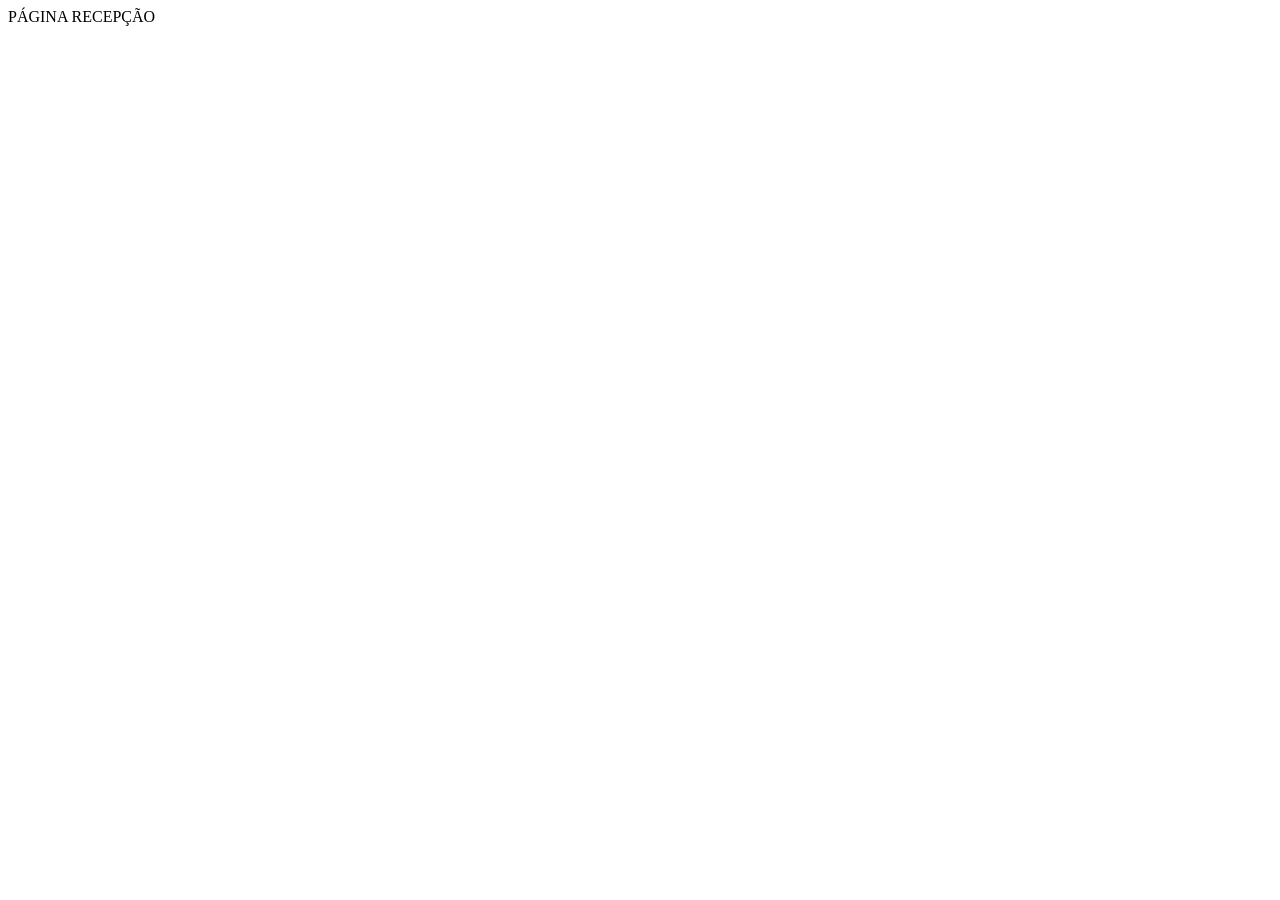
==== gathering.html @ dffde975 "Site adicionado Todos os arquivos do site, novos arquivos serão modificados ou adicionados em breve" ====
<!DOCTYPE html>
<html lang="pt-br">
<head>
    <meta charset="UTF-8">
    <meta name="viewport" content="width=device-width, initial-scale=1.0">
    <title>Recepção</title>
</head>
<body>
    PÁGINA RECEPÇÃO
</body>
</html>
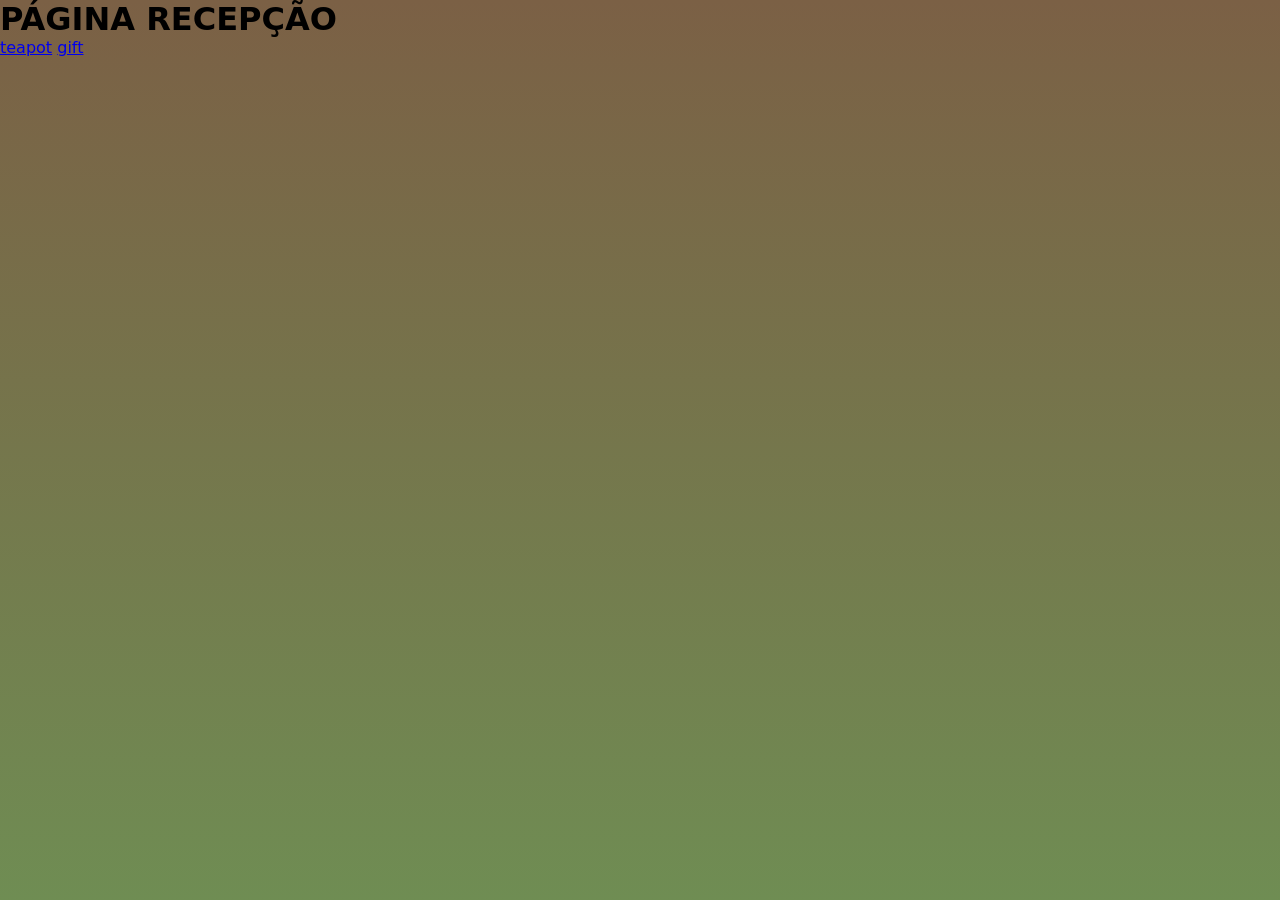
==== commit 6fc29934: "SITE UPDATE" ====
--- a/gathering.html
+++ b/gathering.html
@@ -4,8 +4,12 @@
     <meta charset="UTF-8">
     <meta name="viewport" content="width=device-width, initial-scale=1.0">
     <title>Recepção</title>
+    <link rel="stylesheet" href="estilos/style.css">
+    <link rel="stylesheet" href="estilos/media-query.css">
 </head>
 <body>
-    PÁGINA RECEPÇÃO
+    <h1>PÁGINA RECEPÇÃO</h1>
+    <a href="teapot.html" >teapot</a>
+    <a href="gift.html">gift</a>
 </body>
 </html>
--- a/estilos/style.css
+++ b/estilos/style.css
@@ -0,0 +1,125 @@
+@charset "utf-8";
+/*
+    Paleta de cores
+    verde:#6F8D53
+    marrom:#7B6045
+    old #49a09d
+    old #5f2c82
+*/
+*{
+    font-family: system-ui, -apple-system, BlinkMacSystemFont, 'Segoe UI', Roboto, Oxygen, Ubuntu, Cantarell, 'Open Sans', 'Helvetica Neue', sans-serif;
+    padding: 0px;
+    margin: 0px;
+    box-sizing: border-box;
+}
+body, html{
+    background-color: #7B6045;
+    height: 100vh;
+    width: 100vw;
+}
+main{
+    position: relative;
+    height: 100vh;
+    width: 100vw;
+}
+section#login{
+    position: absolute;
+    top: 50%;
+    left: 50%;
+    overflow: hidden;
+
+    background-color: rgb(226, 213, 190);
+    height: 515px;
+    width: 250px;
+    border-radius: 20px;
+    box-shadow: 0px 0px 10px rgba(0, 0, 0, 0.450);
+    
+
+    transform: translate(-50%, -50%);
+    transition: width .3s, heigth .3s;
+    transition-timing-function: ease;
+}
+section#login > div#imagem{
+    display: block;
+    background: #7B6045 url(../imagens/logo.jpg) no-repeat;
+    background-size: cover;
+    background-position: center;
+    height: 200px;
+    
+}
+section#login >div#formulario{
+    display: block;
+    padding: 10px;
+}
+div#formulario > h1{
+    text-align: center;
+    margin-bottom: 5px;
+}
+div#formulario > p{
+    font-size: 0.8em;
+}
+form > div.campo{
+    background-color: #A97C50;
+    /*border: 2px solid #A97C50;*/
+    display: block;
+    width: 100%;
+    height: 40px;
+    border-radius:8px;
+    margin: 5px 0px; 
+}
+div.campo > label{
+    display: none;
+}
+div.campo{
+    color: white;
+    font-size: 2em;
+    width: 40px;
+    padding-left: 5px;
+}
+div.campo > input{
+    background-color: #bacfa6;
+    font-family: 1em;
+    width: calc(100% - 33px);
+    height: 100%;
+    border: 0px;
+    border-radius: 8px;
+    padding: 4px;
+    transform: translateY(-11px);
+}
+div.campo >input:focus-within{
+    background-color: white;
+    border: none;
+}
+form > input[type=submit]{
+    display: block;
+    font-size: 1em;
+    width: 100%;
+    height: 40px;
+    background-color: #6F8D53;
+    color: white;
+    border: none;
+    border-radius: 5px;
+    cursor: pointer;
+}
+form > input[type=submit]:hover{
+    background-color: #4c6139;
+}
+form > a.botao{
+    display: block;
+    text-align: center;
+    font-size: 1em;
+    width: 100%;
+    height: 40px;
+    padding: 5px;
+    background-color: white;
+    color: #4c6139;
+    border: 1px solid #6F8D53;
+    border-radius: 7px;
+    text-decoration: none;
+}
+form > a.botao:hover{
+    background-color: #93bb6d;
+}
+form > a.botao > i{
+    font-size: 0.8em;
+}
--- a/estilos/media-query.css
+++ b/estilos/media-query.css
@@ -0,0 +1,53 @@
+@charset "UTF-8";
+/* Typical Device Breakpoints
+------------------------------
+Pequenas telas: até 600px
+Celular: de 600px até 768px
+Tablet: 768px até 992px
+Desktop: 992px até 1200px
+Grandes telas: acima de 1200px
+*/
+@media screen and (min-width: 768px) and (max-width: 992px){/*Tablet*/
+    body{
+        background-image: linear-gradient(to top, #6F8D53, #7B6045);
+    }
+    section#login{
+        width: 80vw;
+        height: 280px;
+    }
+    section#login > div#imagem{
+        float: left;
+        width: 30%;
+        height: 100%;
+    }
+    section#login > div#formulario{
+        float: right;
+        width: 70%;
+    }
+}
+@media screen and (min-width: 992px) {/*desktop*/
+    body{
+        background-image: linear-gradient(to top, #6F8D53, #7B6045);
+    }
+    section#login{
+        width: 950px;
+    }
+    section#login > div#imagem{
+        float: right;
+        width: 50%;
+        height: 100%;
+    }
+    section#login > div#formulario{
+        float: left;
+        width: 50%;
+        padding: 20px;
+    }    
+    div#formulario > h1{
+    font-size: 2em;
+    margin: 20px;
+}
+    div#formulario > p{
+    font-size: 1em;
+    margin: 20px;
+}
+}
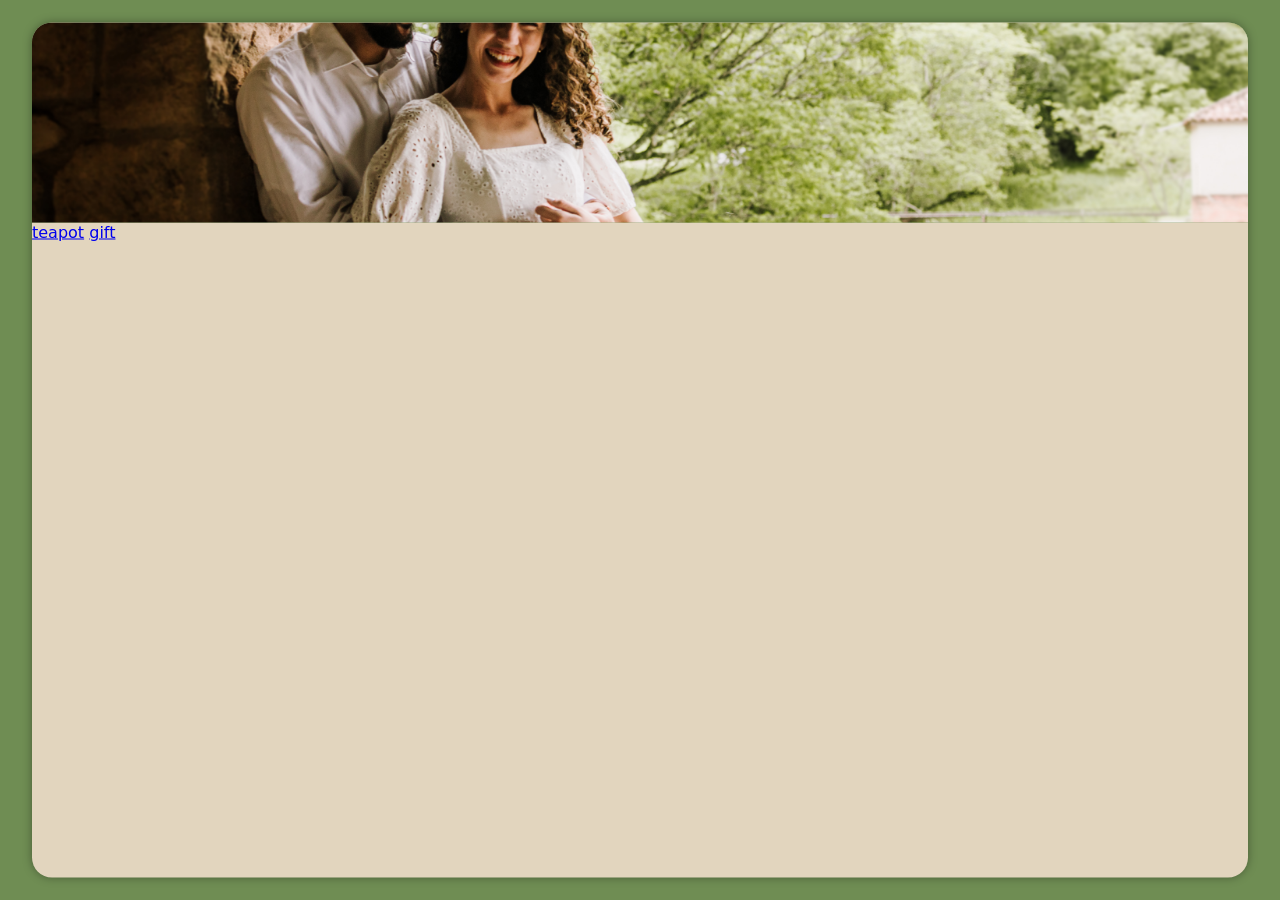
==== commit a085dacb: "Site Update" ====
--- a/gathering.html
+++ b/gathering.html
@@ -8,8 +8,16 @@
     <link rel="stylesheet" href="estilos/media-query.css">
 </head>
 <body>
-    <h1>PÁGINA RECEPÇÃO</h1>
-    <a href="teapot.html" >teapot</a>
-    <a href="gift.html">gift</a>
+    <main id="gathering">
+        <section id="g-0">
+            <div id="g-imagem">
+                <!--imagem no css-->
+            </div>
+            <div id="g-2">
+                <a href="teapot.html" >teapot</a>
+                <a href="gift.html">gift</a>
+            </div>
+        </section>
+    </main>
 </body>
 </html>
--- a/estilos/style.css
+++ b/estilos/style.css
@@ -36,7 +36,7 @@
     
 
     transform: translate(-50%, -50%);
-    transition: width .3s, heigth .3s;
+    transition: width .3s, height .3s;
     transition-timing-function: ease;
 }
 section#login > div#imagem{
@@ -45,6 +45,7 @@
     background-size: cover;
     background-position: center;
     height: 200px;
+    cursor: none;
     
 }
 section#login >div#formulario{
@@ -78,7 +79,7 @@
 }
 div.campo > input{
     background-color: #bacfa6;
-    font-family: 1em;
+    /*font-size: 0.4em;*/
     width: calc(100% - 33px);
     height: 100%;
     border: 0px;
@@ -122,4 +123,61 @@
 }
 form > a.botao > i{
     font-size: 0.8em;
-}+}
+
+/* Campos e botão desabilitados */
+
+form input:disabled {
+    cursor: not-allowed;
+}
+
+#formulario.bloqueado .campo {
+    opacity: 0.55;
+}
+
+#formulario.bloqueado .campo > input {
+    cursor: not-allowed;
+    opacity: 0.55;
+}
+
+/* Mensagem de tentativas e bloqueio */
+
+.tentativas {
+    min-height: 20px;
+    margin: 5px 0;
+    color: #7B3028;
+    font-size: 0.8em;
+    font-weight: bold;
+    text-align: center;
+}
+/*
+GATHERING
+*/
+main#gathering{
+    background-color: #6F8D53;
+}
+section#g-0{
+    position: absolute;
+    top: 50%;
+    left: 50%;
+    overflow: hidden;
+
+    background-color: rgb(226, 213, 190);
+    height: 95%;
+    width: 95%;
+    border-radius: 20px;
+    box-shadow: 0px 0px 10px rgba(0, 0, 0, 0.350);
+    
+
+    transform: translate(-50%, -50%);
+    transition: width .3s, height .3s;
+    transition-timing-function: ease;
+}
+section#g-0 > div#g-imagem{
+    display: block;
+    background: #6F8D53 url(../imagens/img1.jpg) no-repeat;
+    background-size: cover;
+    background-position: center;
+    height: 200px;
+}
+ 
--- a/estilos/media-query.css
+++ b/estilos/media-query.css
@@ -7,7 +7,8 @@
 Desktop: 992px até 1200px
 Grandes telas: acima de 1200px
 */
-@media screen and (min-width: 768px) and (max-width: 992px){/*Tablet*/
+/*Tablet*/
+@media screen and (min-width: 768px) and (max-width: 991px){
     body{
         background-image: linear-gradient(to top, #6F8D53, #7B6045);
     }
@@ -24,8 +25,12 @@
         float: right;
         width: 70%;
     }
+    
 }
-@media screen and (min-width: 992px) {/*desktop*/
+/*
+    desktop
+*/
+@media screen and (min-width: 992px) {
     body{
         background-image: linear-gradient(to top, #6F8D53, #7B6045);
     }
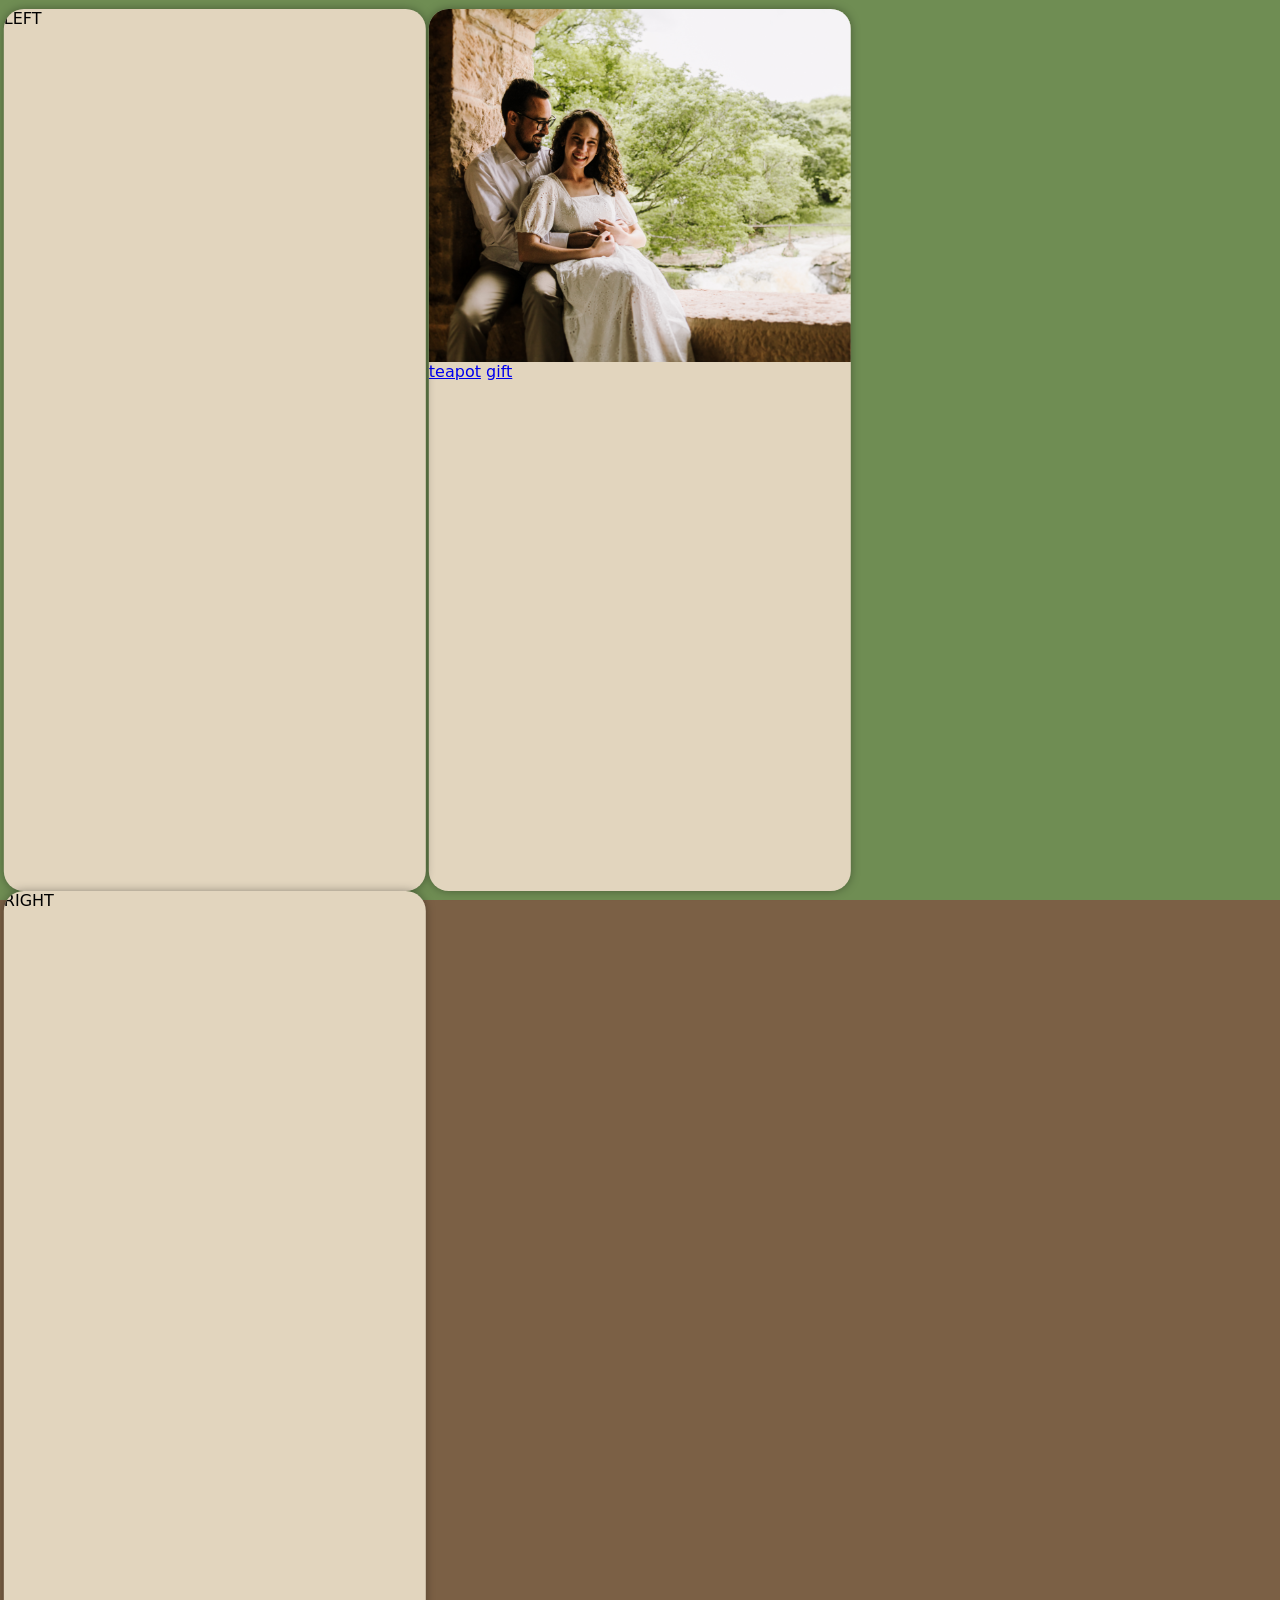
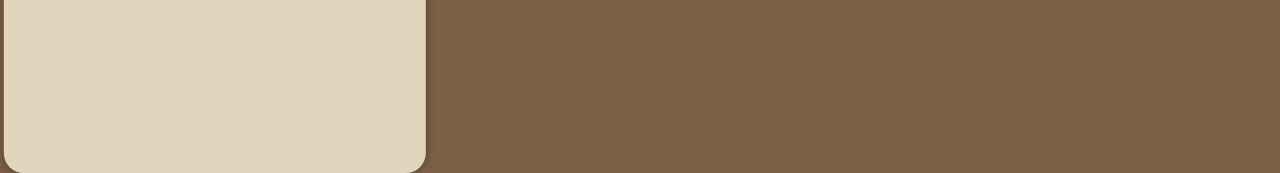
==== commit 3b95152e: "mudei o gathering" ====
--- a/gathering.html
+++ b/gathering.html
@@ -18,6 +18,8 @@
                 <a href="gift.html">gift</a>
             </div>
         </section>
+        <section id="g-l">LEFT</section>
+        <section id="g-r">RIGHT</section>
     </main>
 </body>
 </html>
--- a/estilos/style.css
+++ b/estilos/style.css
@@ -180,4 +180,10 @@
     background-position: center;
     height: 200px;
 }
+section#g-l{
+    display: none;
+}
+section#g-r{
+    display: none;    
+}
  
--- a/estilos/media-query.css
+++ b/estilos/media-query.css
@@ -25,7 +25,11 @@
         float: right;
         width: 70%;
     }
-    
+    /*GATHERING.HTML*/
+    section#g-0{
+        width: 80vw;
+        height: 280px;
+    }
 }
 /*
     desktop
@@ -55,4 +59,50 @@
     font-size: 1em;
     margin: 20px;
 }
+/*GATHERING.HTML*/
+    section#g-0{
+        width: 33%;
+        height: 98%;
+    }
+    section#g-0 >div#g-imagem{
+        width: 100%;
+        height: 40%;       
+    }
+    
+section#g-l{ 
+    display: flex;   
+    position: relative;
+    top: 50%;
+    left: 16.8%;
+    overflow: hidden;
+
+    background-color: rgb(226, 213, 190);
+    width: 33%;
+    height: 98%;
+    border-radius: 20px;
+    box-shadow: 0px 0px 10px rgba(0, 0, 0, 0.350);
+    
+
+    transform: translate(-50%, -50%);
+    transition: width .3s, height .3s;
+    transition-timing-function: ease;
+}
+section#g-r{ 
+    display: flex;   
+    position: relative;
+    top: 50%;
+    left: 16.8%;
+    overflow: hidden;
+
+    background-color: rgb(226, 213, 190);
+    width: 33%;
+    height: 98%;
+    border-radius: 20px;
+    box-shadow: 0px 0px 10px rgba(0, 0, 0, 0.350);
+    
+
+    transform: translate(-50%, -50%);
+    transition: width .3s, height .3s;
+    transition-timing-function: ease;
+    }
 }
